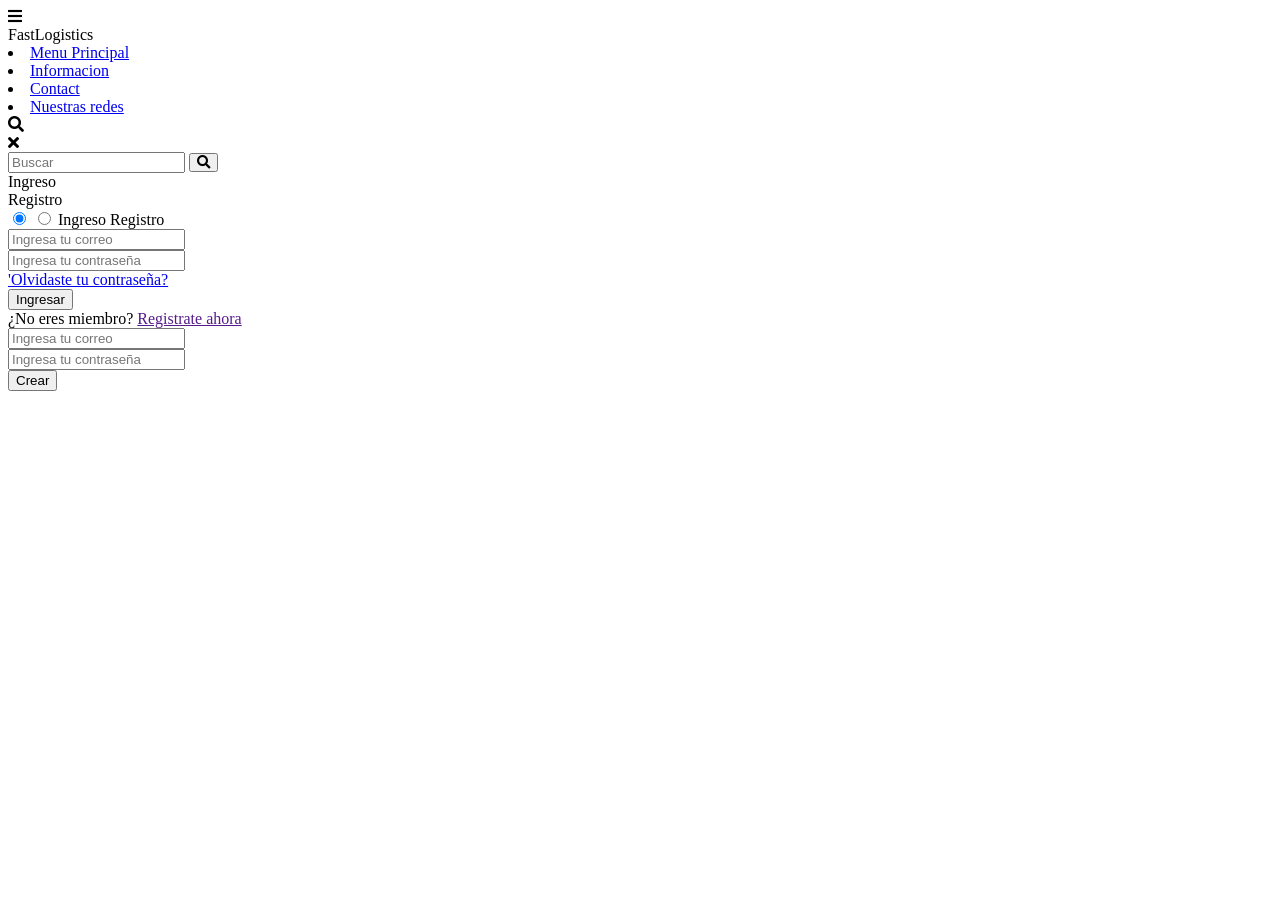
==== templates/index.html @ f1c3fe53 "Add files via upload" ====
<!DOCTYPE html>
	<!-- Created By CodingNepal -->
	<html lang="en" dir="ltr">
	   <head>
			<meta charset="utf-8">
			<title>Ingreso y registro</title>
			<link rel="stylesheet" href="static/css/styles.css">
			<link rel="stylesheet" href="static/css/main1.css">
			<meta name="viewport" content="width=device-width, initial-scale=1.0">
			<link rel="stylesheet" href="https://cdnjs.cloudflare.com/ajax/libs/font-awesome/5.15.3/css/all.min.css"/>
			<meta name="viewport" content="width=device-width, initial-scale=1.0">
		</head>

	   <body>
		<nav>
			<div class="menu-icon">
			   <span class="fas fa-bars"></span>
			</div>
			<div class="logo">
				FastLogistics
			</div>
			<div class="nav-items">
			   <li><a href="/main">Menu Principal</a></li>
			   <li><a href="/info">Informacion</a></li>
			   <li><a href="/contact">Contact</a></li>
			   <li><a href="#">Nuestras redes</a></li>
			</div>
			<div class="search-icon">
			   <span class="fas fa-search"></span>
			</div>
			<div class="cancel-icon">
			   <span class="fas fa-times"></span>
			</div>
			<form action="#">
			   <input type="search" class="search-data" placeholder="Buscar" required>
			   <button type="submit" class="fas fa-search"></button>
			</form>
		 </nav>
		
		  <div class="wrapper">
			 <div class="title-text">
				<div class="title login">
				   Ingreso
				</div>
				<div class="title signup">
				   Registro
				</div>
			 </div>
			 <div class="form-container">
				<div class="slide-controls">
				   <input type="radio" name="slide" id="login" checked>
				   <input type="radio" name="slide" id="signup">
				   <label for="login" class="slide login">Ingreso</label>
				   <label for="signup" class="slide signup">Registro</label>
				   <div class="slider-tab"></div>
				</div>
				<div class="form-inner">
				   <form action="#" class="login" method="post">
					  <div class="field">
						 <input type="text" placeholder="Ingresa tu correo" required>
					  </div>
					  <div class="field">
						 <input type="password" placeholder="Ingresa tu contraseña" required>
					  </div>
					  <div class="pass-link">
						 <a href="#">'Olvidaste tu contraseña?</a>
					  </div>
					  <div class="field btn">
						 <div class="btn-layer"></div>
						 <input type="submit" value="Ingresar">
					  </div>
					  <div class="signup-link">
						 ¿No eres miembro? <a href="">Registrate ahora</a>
					  </div>
				   </form>
				   <form action="/signUp" class="signup" method="post">
					  <div class="field">
						 <input name="inputEmail" type="text" placeholder="Ingresa tu correo " required>
					  </div>
					  <div class="field">
						 <input name="inputPassword" type="password" placeholder="Ingresa tu contraseña" required>
					  </div>
		
					  <div class="field btn">
						 <div class="btn-layer"></div>
						 <input type="submit" value="Crear">
					  </div>
				   </form>
				</div>
			 </div>
		  </div>
		  <script src="/static/js/main1.js"></script>
		  <script src="/static/js/js_home.js"></script>
	   </body>
	</html>
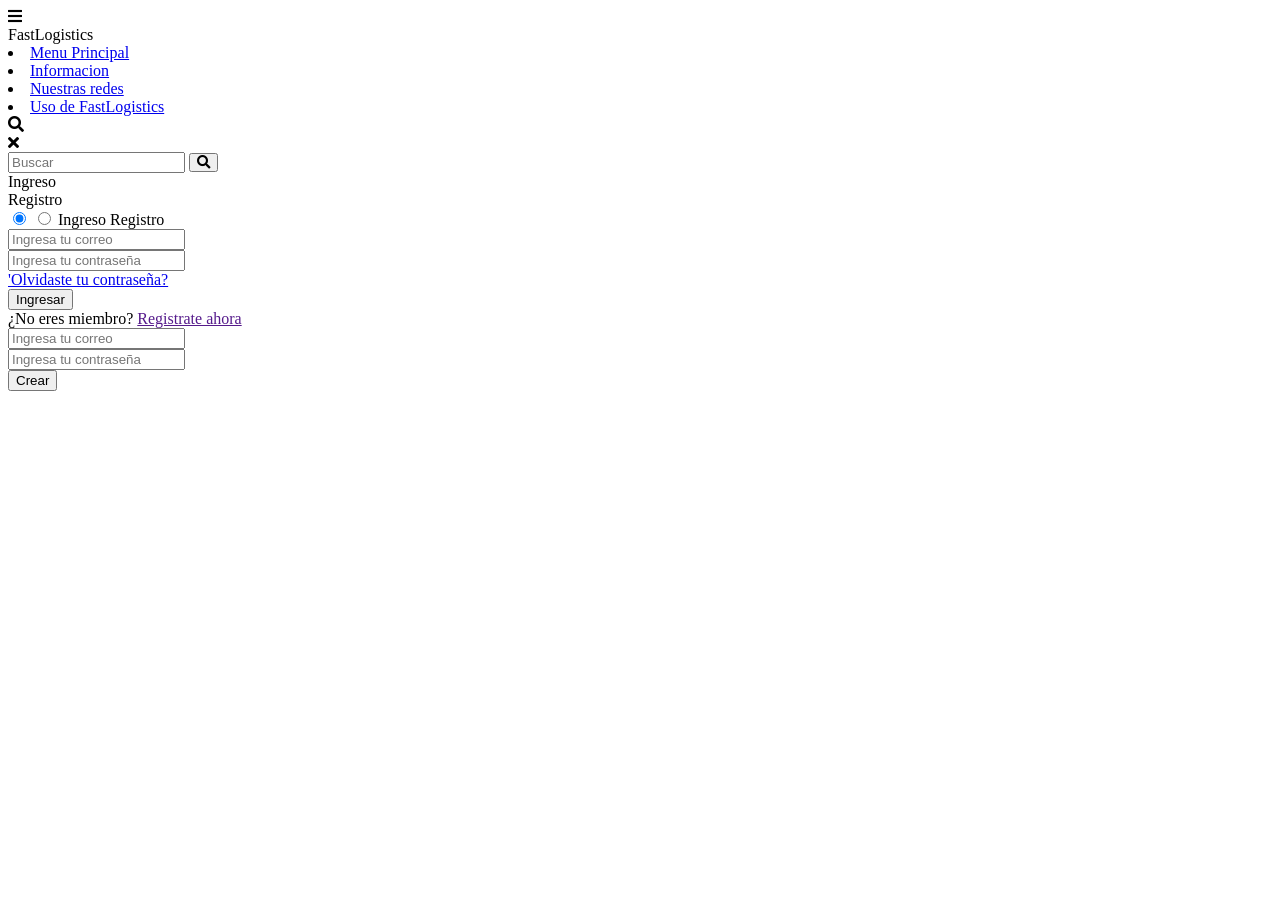
==== commit d5b3474a: "Add files via upload" ====
--- a/templates/index.html
+++ b/templates/index.html
@@ -1,3 +1,7 @@
+
+
+
+	
 	<!DOCTYPE html>
 	<!-- Created By CodingNepal -->
 	<html lang="en" dir="ltr">
@@ -22,8 +26,8 @@
 			<div class="nav-items">
 			   <li><a href="/main">Menu Principal</a></li>
 			   <li><a href="/info">Informacion</a></li>
-			   <li><a href="/contact">Contact</a></li>
-			   <li><a href="#">Nuestras redes</a></li>
+			   <li><a href="/contact">Nuestras redes</a></li>
+		   <li><a href="/uso">Uso de FastLogistics</a></li>
 			</div>
 			<div class="search-icon">
 			   <span class="fas fa-search"></span>
@@ -55,12 +59,12 @@
 				   <div class="slider-tab"></div>
 				</div>
 				<div class="form-inner">
-				   <form action="#" class="login" method="post">
+				   <form action="/validateLogin" method="POST" id = "form" class="login">
 					  <div class="field">
-						 <input type="text" placeholder="Ingresa tu correo" required>
+						 <input type="text" id="correo" name="correo" placeholder="Ingresa tu correo" required>
 					  </div>
 					  <div class="field">
-						 <input type="password" placeholder="Ingresa tu contraseña" required>
+						 <input type="password" id="contra" name="contra" placeholder="Ingresa tu contraseña" required>
 					  </div>
 					  <div class="pass-link">
 						 <a href="#">'Olvidaste tu contraseña?</a>
@@ -73,12 +77,14 @@
 						 ¿No eres miembro? <a href="">Registrate ahora</a>
 					  </div>
 				   </form>
-				   <form action="/signUp" class="signup" method="post">
+
+
+				   <form action="/signUp" method="POST" id = "form" class="signup">
 					  <div class="field">
-						 <input name="inputEmail" type="text" placeholder="Ingresa tu correo " required>
+						 <input type="text" id="correo" name="correo" placeholder="Ingresa tu correo "  required>
 					  </div>
 					  <div class="field">
-						 <input name="inputPassword" type="password" placeholder="Ingresa tu contraseña" required>
+						 <input type="password" id = "contra" name = "contra" placeholder="Ingresa tu contraseña" required>
 					  </div>
 		
 					  <div class="field btn">
